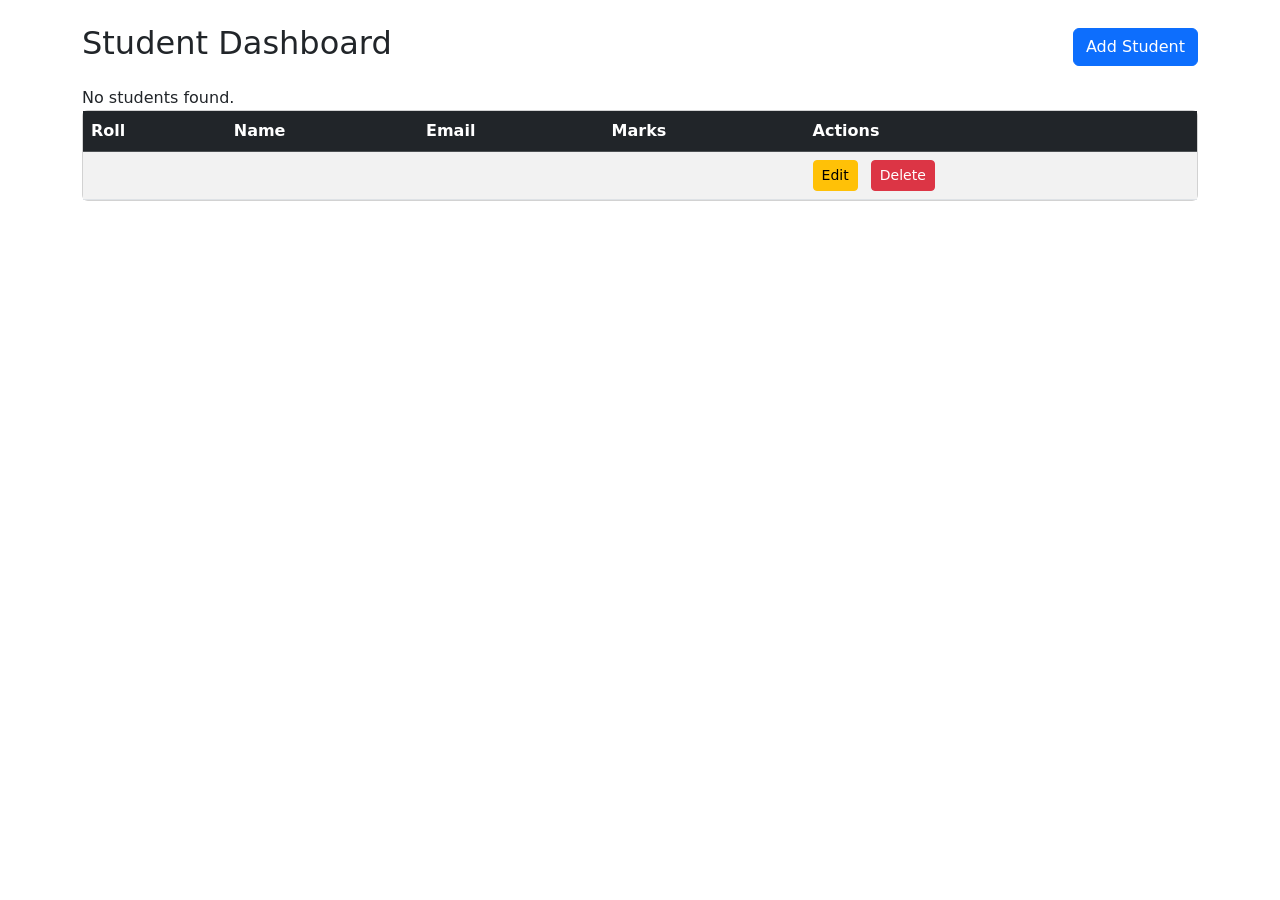
==== Student_RestApi_project/RestApi/src/main/resources/templates/index.html @ bc59a0fe "Added views and url mapping" ====
<!DOCTYPE html>
<html xmlns:th="http://www.thymeleaf.org">
<head>
    <meta charset="UTF-8" />
    <title>Student Dashboard</title>
    <link rel="icon" type="image/png" th:href="@{/favicon.jpg}" />
    <link href="https://cdn.jsdelivr.net/npm/bootstrap@5.3.3/dist/css/bootstrap.min.css" rel="stylesheet" integrity="sha384-ENjdO4Dr2bkBIFxQpeoYz1H9G1Q8K/6W2YdE2S8oFc5q1iQxByKjVQF5FDJ0PFL6" crossorigin="anonymous" />
    <link rel="stylesheet" th:href="@{/css/style.css}" />
    <script src="https://cdn.jsdelivr.net/npm/bootstrap@5.3.3/dist/js/bootstrap.bundle.min.js" integrity="sha384-kenU1KFdBIe4zVF0s0G1M5b4hcpxyD9F7jL+3i5JkX5zVb8K5v6XW5t5p6RhoX8" crossorigin="anonymous"></script>
</head>
<body>
    <header th:replace="fragments/header :: header"></header>
    <main class="container my-4">
        <div th:replace="~{fragments/alerts :: alerts}"></div>
        <div class="d-flex justify-content-between align-items-center mb-3">
            <h2>Student Dashboard</h2>
            <a class="btn btn-primary" th:href="@{/students-view/add}">Add Student</a>
        </div>
        <div th:if="${students.empty}" class="empty-state">
            No students found.
        </div>
        <div th:unless="${students.empty}" class="card">
            <div class="card-body p-0">
                <table class="table table-striped table-hover mb-0">
                    <thead class="table-dark">
                        <tr>
                            <th>Roll</th>
                            <th>Name</th>
                            <th>Email</th>
                            <th>Marks</th>
                            <th>Actions</th>
                        </tr>
                    </thead>
                    <tbody>
                        <tr th:each="student : ${students}">
                            <td th:text="${student.roll}"></td>
                            <td th:text="${student.name}"></td>
                            <td th:text="${student.email}"></td>
                            <td th:text="${student.marks}"></td>
                            <td>
                                <a class="btn btn-warning btn-sm me-2" th:href="@{'/students-view/edit/' + ${student.roll}}">Edit</a>
                                <a class="btn btn-danger btn-sm" th:href="@{'/students-view/delete/' + ${student.roll}}" onclick="return confirm('Are you sure you want to delete this student?');">Delete</a>
                            </td>
                        </tr>
                    </tbody>
                </table>
            </div>
        </div>
    </main>
    <footer th:replace="fragments/footer :: footer"></footer>
</body>
</html>
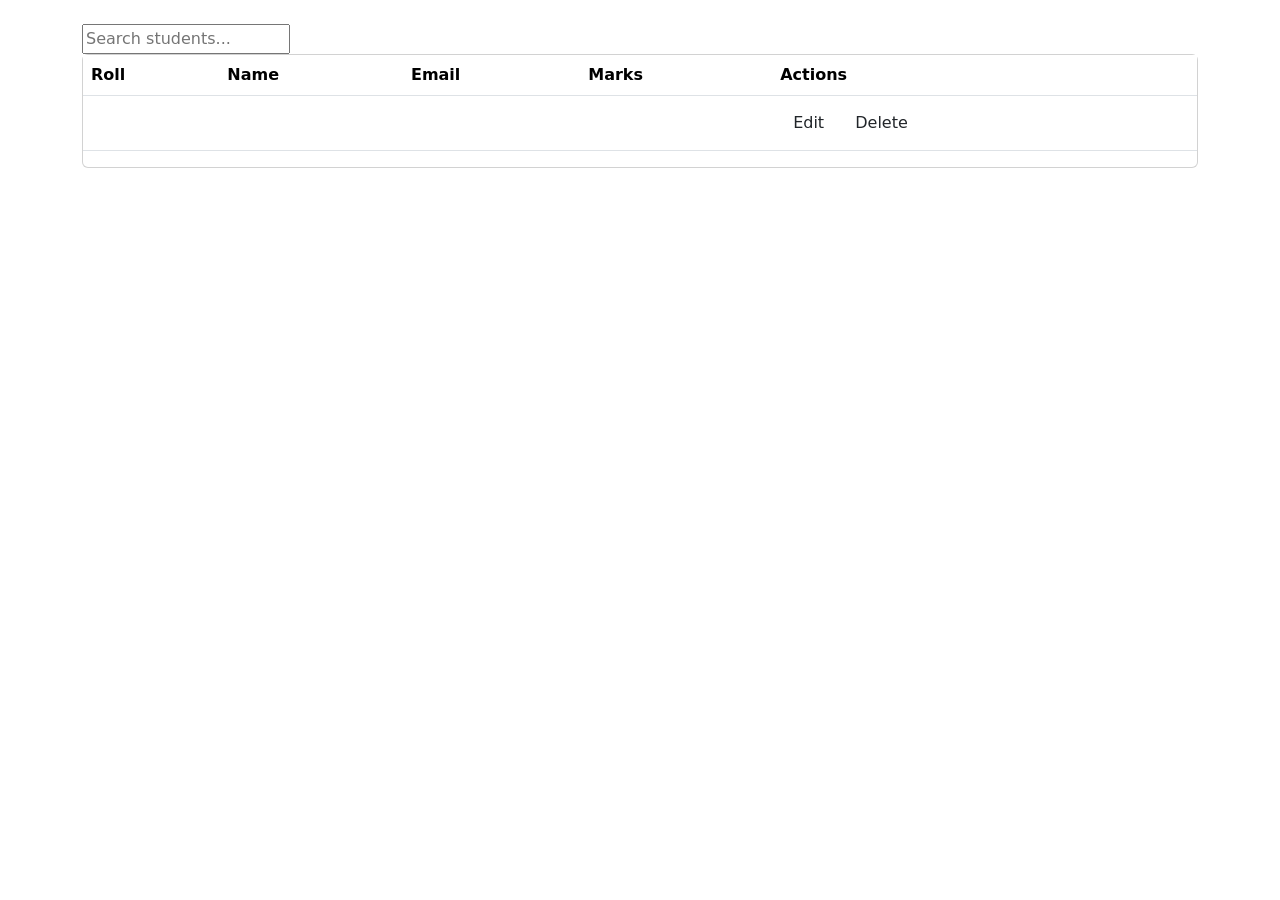
==== commit eb3a0638: "migrated from inmemory to postgres and corrected filtering" ====
--- a/Student_RestApi_project/RestApi/src/main/resources/templates/index.html
+++ b/Student_RestApi_project/RestApi/src/main/resources/templates/index.html
@@ -9,20 +9,34 @@
     <script src="https://cdn.jsdelivr.net/npm/bootstrap@5.3.3/dist/js/bootstrap.bundle.min.js" integrity="sha384-kenU1KFdBIe4zVF0s0G1M5b4hcpxyD9F7jL+3i5JkX5zVb8K5v6XW5t5p6RhoX8" crossorigin="anonymous"></script>
 </head>
 <body>
+    <!-- Toast Notification -->
+    <div id="toast" class="toast"></div>
+
+    <!-- Loading Spinner -->
+    <div id="loadingSpinner" class="loading-spinner" style="display:none;">
+        <div class="spinner-border text-primary" role="status">
+            <span class="visually-hidden">Loading...</span>
+        </div>
+    </div>
+
     <header th:replace="fragments/header :: header"></header>
+
     <main class="container my-4">
         <div th:replace="~{fragments/alerts :: alerts}"></div>
-        <div class="d-flex justify-content-between align-items-center mb-3">
-            <h2>Student Dashboard</h2>
-            <a class="btn btn-primary" th:href="@{/students-view/add}">Add Student</a>
+
+        <!-- Search Bar -->
+        <div class="filter-bar">
+            <input id="searchInput" type="text" placeholder="Search students..." />
         </div>
-        <div th:if="${students.empty}" class="empty-state">
+
+        <div id="emptyState" class="empty-state" style="display:none;">
             No students found.
         </div>
-        <div th:unless="${students.empty}" class="card">
+
+        <div class="card">
             <div class="card-body p-0">
-                <table class="table table-striped table-hover mb-0">
-                    <thead class="table-dark">
+                <table class="table">
+                    <thead>
                         <tr>
                             <th>Roll</th>
                             <th>Name</th>
@@ -31,15 +45,15 @@
                             <th>Actions</th>
                         </tr>
                     </thead>
-                    <tbody>
+                    <tbody id="student-table-body">
                         <tr th:each="student : ${students}">
                             <td th:text="${student.roll}"></td>
                             <td th:text="${student.name}"></td>
                             <td th:text="${student.email}"></td>
                             <td th:text="${student.marks}"></td>
                             <td>
-                                <a class="btn btn-warning btn-sm me-2" th:href="@{'/students-view/edit/' + ${student.roll}}">Edit</a>
-                                <a class="btn btn-danger btn-sm" th:href="@{'/students-view/delete/' + ${student.roll}}" onclick="return confirm('Are you sure you want to delete this student?');">Delete</a>
+                                <a class="btn btn-edit" th:href="@{'/students-view/edit/' + ${student.roll}}">Edit</a>
+                                <a class="btn btn-delete" th:href="@{'/students-view/delete/' + ${student.roll}}" onclick="return confirm('Are you sure you want to delete this student?');">Delete</a>
                             </td>
                         </tr>
                     </tbody>
@@ -47,6 +61,9 @@
             </div>
         </div>
     </main>
+
     <footer th:replace="fragments/footer :: footer"></footer>
+
+    <script th:src="@{/js/app.js}"></script>
 </body>
 </html>
